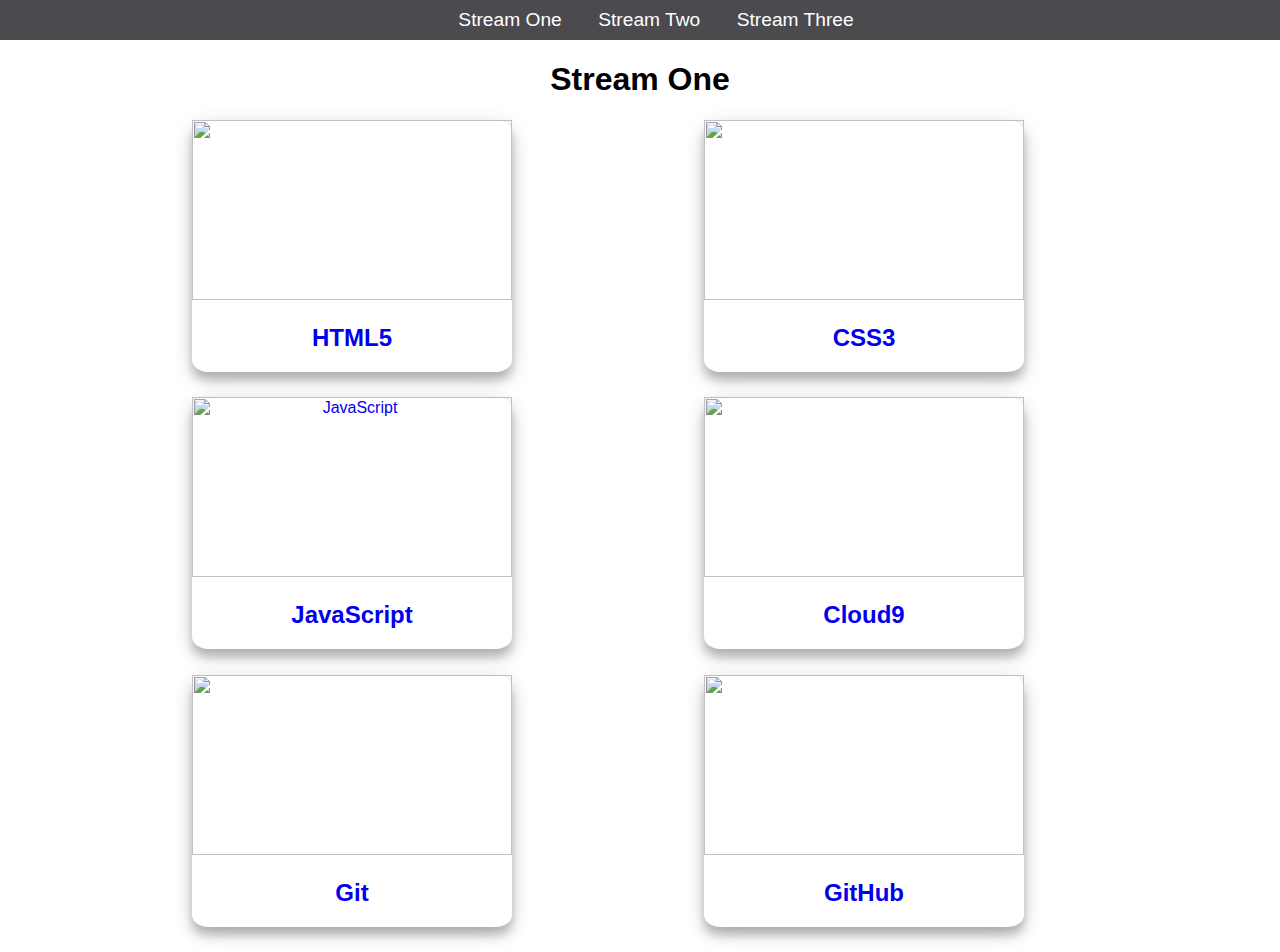
==== index.html @ ee0cfb40 "Renamed stream-one.html to index.html for use with GitHub Pages, adjusted name in other files." ====
<!DOCTYPE html>
<html>
	<head>
		<title>Hello World</title>
		<link rel="stylesheet" href="css/style.css" type="text/css" />
	</head>
	<body>
		<nav>
			<ul>
				<li><a href="stream-one.html">Stream One</a></li>
				<li><a href="stream-two.html">Stream Two</a></li>
				<li><a href="stream-three.html">Stream Three</a></li>
			</ul>
		</nav>
		<h1>Stream One</h1>
		
		<div class="card">
			<a href="https://en.wikipedia.org/wiki/HTML5" target="_blank">
                   <img src="https://upload.wikimedia.org/wikipedia/commons/8/80/HTML5_logo_resized.svg"/>
                   <h2>HTML5</h2>
               </a>
		</div>
		<div class="card">
               <a href="https://en.wikipedia.org/wiki/Cascading_Style_Sheets" target="_blank">
                   <img src="https://upload.wikimedia.org/wikipedia/commons/d/d5/CSS3_logo_and_wordmark.svg"/>
                   <h2>CSS3</h2>
               </a>
         </div>
		<div class="card">
               <a href="https://en.wikipedia.org/wiki/JavaScript" target="_blank">
                   <img src="http://chittagongit.com/images/javascript-icon-png/javascript-icon-png-9.jpg" title="JavaScript" />
                   <h2>JavaScript</h2>
               </a>
        </div>
		<div class="card">
               <a href="https://en.wikipedia.org/wiki/Cloud9_IDE" target="_blank">
                   <img src="https://upload.wikimedia.org/wikipedia/commons/5/5f/Cloud9IDE.png"/>
                   <h2>Cloud9</h2>
               </a>
        </div>
		<div class="card">
               <a href="https://en.wikipedia.org/wiki/Git" target="_blank">
                   <img src="https://upload.wikimedia.org/wikipedia/commons/e/e0/Git-logo.svg"/>
                   <h2>Git</h2>
               </a>
        </div>
		<div class="card">
               <a href="https://en.wikipedia.org/wiki/GitHub" target="_blank">
                   <img src="https://upload.wikimedia.org/wikipedia/commons/c/c6/Font_Awesome_5_brands_github-square.svg"/>
                   <h2>GitHub</h2>
               </a>
        </div>
        
    </body>
</html>
---- css/style.css ----
body {
    margin: 0;
    padding: 0;
    font-family: 'Oswald', sans-serif;
}

nav ul {
    list-style: none;
    background-color: #4a4a4f;
    text-align: center;
    margin: 0;
    padding: 0;
}

nav li {
    font-size: 1.2em;
    line-height: 40px;
    height: 40px;
    display: inline-block;
    margin-left: 2.5%;
}

nav a {
    text-decoration: none;
    color: #ffffff;
    display: block;
}

nav a:hover: {
    background-color: #ffffff;
    color: #4a4a4f;
}


.card {
  float: left;
  width: 25%;
  margin-left: 15%;
  margin-bottom: 2%;
  border-radius: 5%;
  box-shadow: 0 8px 10px 0 rgba(0, 0, 0, 0.2), 0 6px 20px 0 rgba(0, 0, 0, 0.19);
}

.card a {
  text-align: center;
  text-decoration: none;
}

img {
  width: 100%;
  height: 180px;
}

h1 {
  text-align: center;
}
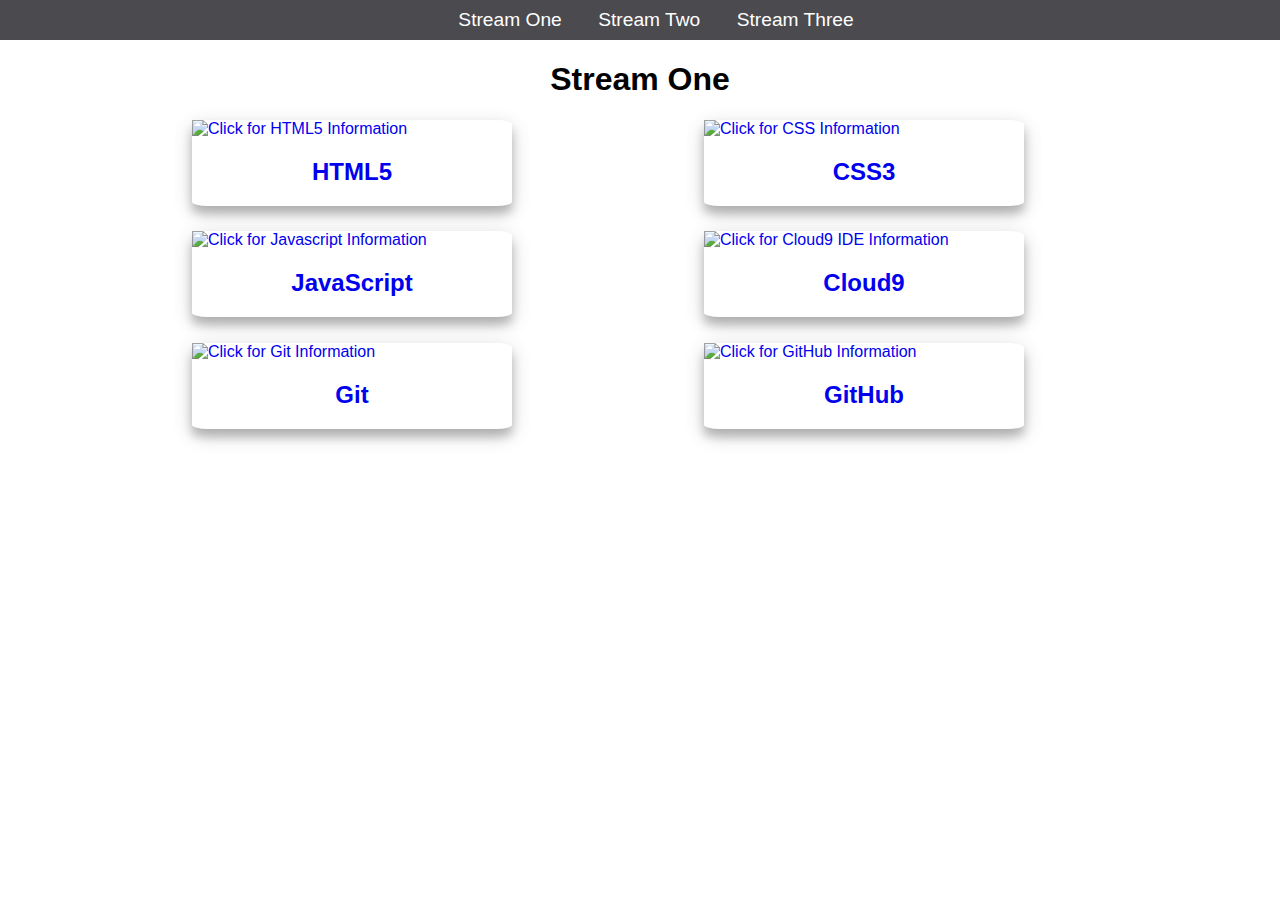
==== commit 45033e30: "Add alt tags and text to all img tags" ====
--- a/index.html
+++ b/index.html
@@ -7,7 +7,7 @@
 	<body>
 		<nav>
 			<ul>
-				<li><a href="stream-one.html">Stream One</a></li>
+				<li><a href="index.html">Stream One</a></li>
 				<li><a href="stream-two.html">Stream Two</a></li>
 				<li><a href="stream-three.html">Stream Three</a></li>
 			</ul>
@@ -16,37 +16,37 @@
 		
 		<div class="card">
 			<a href="https://en.wikipedia.org/wiki/HTML5" target="_blank">
-                   <img src="https://upload.wikimedia.org/wikipedia/commons/8/80/HTML5_logo_resized.svg"/>
+                   <img src="https://upload.wikimedia.org/wikipedia/commons/8/80/HTML5_logo_resized.svg" alt="Click for HTML5 Information" />
                    <h2>HTML5</h2>
                </a>
 		</div>
 		<div class="card">
                <a href="https://en.wikipedia.org/wiki/Cascading_Style_Sheets" target="_blank">
-                   <img src="https://upload.wikimedia.org/wikipedia/commons/d/d5/CSS3_logo_and_wordmark.svg"/>
+                   <img src="https://upload.wikimedia.org/wikipedia/commons/d/d5/CSS3_logo_and_wordmark.svg" alt="Click for CSS Information" />
                    <h2>CSS3</h2>
                </a>
          </div>
 		<div class="card">
                <a href="https://en.wikipedia.org/wiki/JavaScript" target="_blank">
-                   <img src="http://chittagongit.com/images/javascript-icon-png/javascript-icon-png-9.jpg" title="JavaScript" />
+                   <img src="http://chittagongit.com/images/javascript-icon-png/javascript-icon-png-9.jpg" titl"JavaScript" alt="Click for Javascript Information" />
                    <h2>JavaScript</h2>
                </a>
         </div>
 		<div class="card">
                <a href="https://en.wikipedia.org/wiki/Cloud9_IDE" target="_blank">
-                   <img src="https://upload.wikimedia.org/wikipedia/commons/5/5f/Cloud9IDE.png"/>
+                   <img src="https://upload.wikimedia.org/wikipedia/commons/5/5f/Cloud9IDE.png" alt="Click for Cloud9 IDE Information" />
                    <h2>Cloud9</h2>
                </a>
         </div>
 		<div class="card">
                <a href="https://en.wikipedia.org/wiki/Git" target="_blank">
-                   <img src="https://upload.wikimedia.org/wikipedia/commons/e/e0/Git-logo.svg"/>
+                   <img src="https://upload.wikimedia.org/wikipedia/commons/e/e0/Git-logo.svg" alt="Click for Git Information" />
                    <h2>Git</h2>
                </a>
         </div>
 		<div class="card">
                <a href="https://en.wikipedia.org/wiki/GitHub" target="_blank">
-                   <img src="https://upload.wikimedia.org/wikipedia/commons/c/c6/Font_Awesome_5_brands_github-square.svg"/>
+                   <img src="https://upload.wikimedia.org/wikipedia/commons/c/c6/Font_Awesome_5_brands_github-square.svg" alt="Click for GitHub Information" />
                    <h2>GitHub</h2>
                </a>
         </div>
